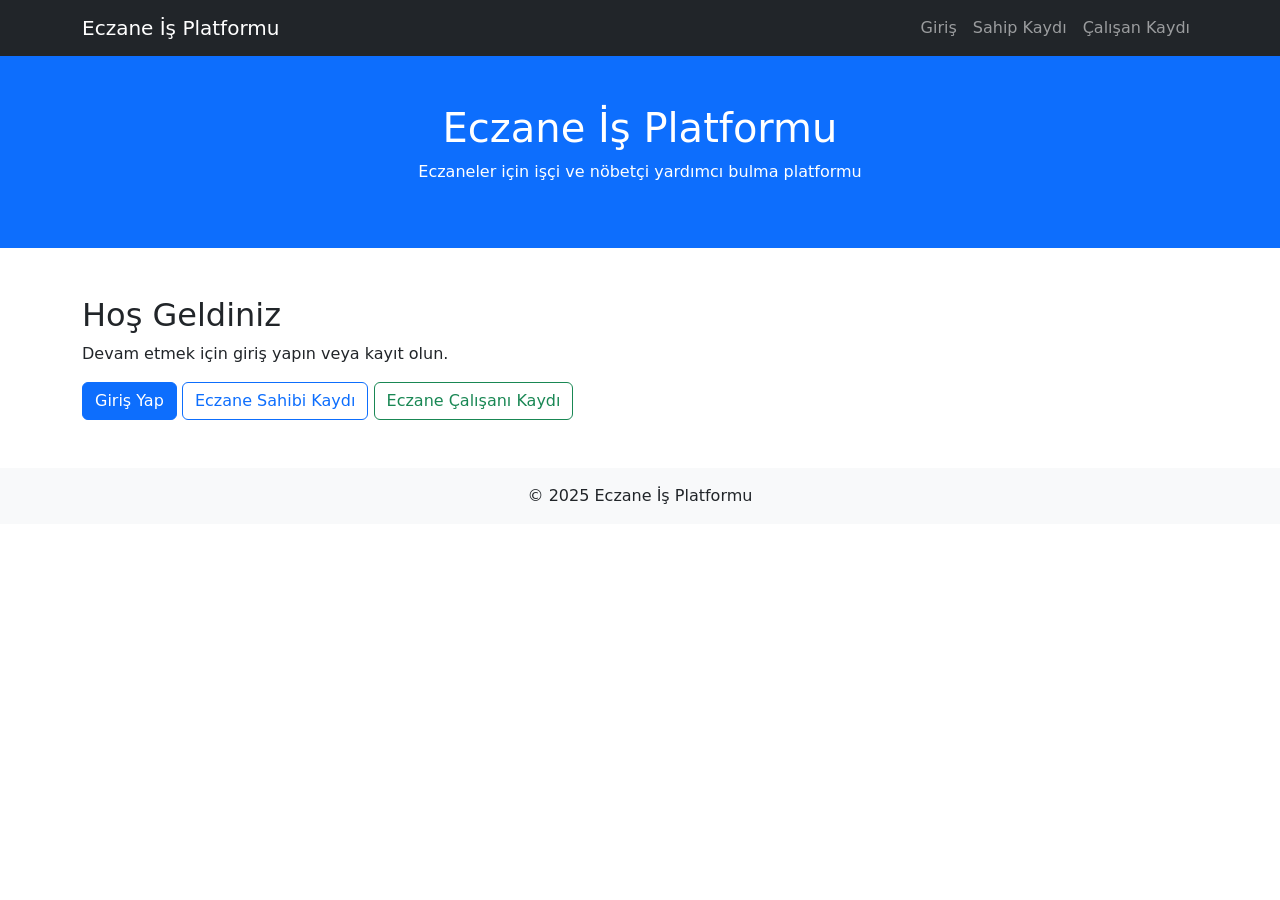
==== frontend/index.html @ e0c118f5 "Initial project setup" ====
<!DOCTYPE html>
<html lang="tr">
<head>
    <meta charset="UTF-8">
    <meta name="viewport" content="width=device-width, initial-scale=1.0">
    <title>Eczane İş Platformu</title>

    <!-- Bootstrap CSS -->
    <link href="https://cdn.jsdelivr.net/npm/bootstrap@5.3.3/dist/css/bootstrap.min.css" rel="stylesheet">

    <link rel="stylesheet" href="assets/css/style.css">
</head>
<body>

    <!-- Navbar -->
    <div id="navbar-placeholder"></div>

    <header class="bg-primary text-white text-center py-5">
        <h1>Eczane İş Platformu</h1>
        <p>Eczaneler için işçi ve nöbetçi yardımcı bulma platformu</p>
    </header>

    <div class="container my-5">
        <h2>Hoş Geldiniz</h2>
        <p>Devam etmek için giriş yapın veya kayıt olun.</p>

        <a href="auth/login.html" class="btn btn-primary">Giriş Yap</a>
        <a href="auth/register-owner.html" class="btn btn-outline-primary">Eczane Sahibi Kaydı</a>
        <a href="auth/register-worker.html" class="btn btn-outline-success">Eczane Çalışanı Kaydı</a>
    </div>

    <div id="footer-placeholder"></div>

    <!-- Bootstrap JS -->
    <script src="https://cdn.jsdelivr.net/npm/bootstrap@5.3.3/dist/js/bootstrap.bundle.min.js"></script>

    <script src="assets/js/main.js"></script>
</body>
</html>
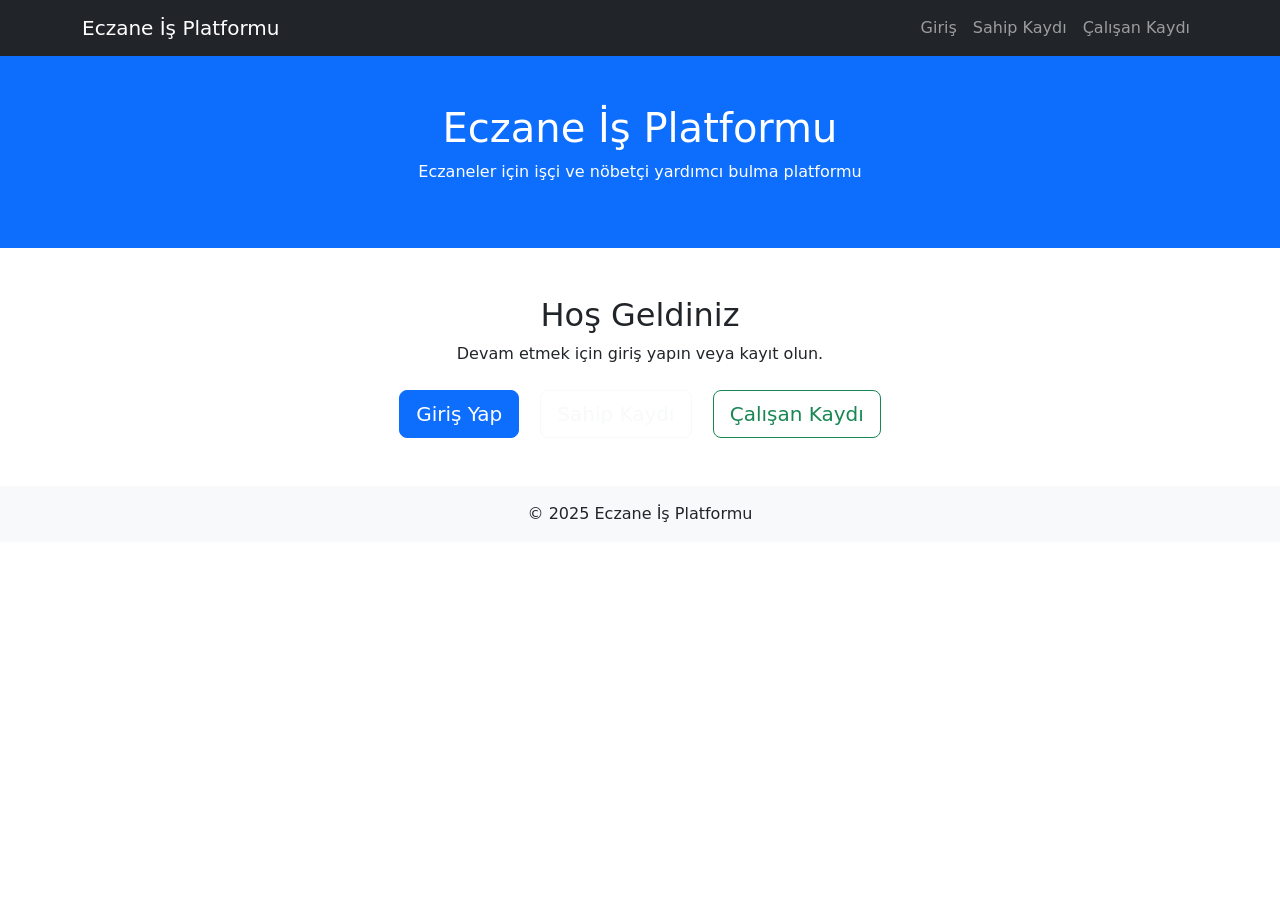
==== commit 3234261c: "Frontend beginning structure was created" ====
--- a/frontend/index.html
+++ b/frontend/index.html
@@ -12,7 +12,7 @@
 </head>
 <body>
 
-    <!-- Navbar -->
+    <!-- NAVBAR -->
     <div id="navbar-placeholder"></div>
 
     <header class="bg-primary text-white text-center py-5">
@@ -20,20 +20,24 @@
         <p>Eczaneler için işçi ve nöbetçi yardımcı bulma platformu</p>
     </header>
 
-    <div class="container my-5">
+    <div class="container my-5 text-center">
         <h2>Hoş Geldiniz</h2>
         <p>Devam etmek için giriş yapın veya kayıt olun.</p>
 
-        <a href="auth/login.html" class="btn btn-primary">Giriş Yap</a>
-        <a href="auth/register-owner.html" class="btn btn-outline-primary">Eczane Sahibi Kaydı</a>
-        <a href="auth/register-worker.html" class="btn btn-outline-success">Eczane Çalışanı Kaydı</a>
+        <div class="mt-4">
+            <a href="auth/login.html" class="btn btn-primary btn-lg mx-2">Giriş Yap</a>
+            <a href="auth/register-owner.html" class="btn btn-outline-light btn-lg mx-2">Sahip Kaydı</a>
+            <a href="auth/register-worker.html" class="btn btn-outline-success btn-lg mx-2">Çalışan Kaydı</a>
+        </div>
     </div>
 
+    <!-- FOOTER -->
     <div id="footer-placeholder"></div>
 
     <!-- Bootstrap JS -->
     <script src="https://cdn.jsdelivr.net/npm/bootstrap@5.3.3/dist/js/bootstrap.bundle.min.js"></script>
 
+    <!-- Custom JS -->
     <script src="assets/js/main.js"></script>
 </body>
 </html>
--- a/frontend/assets/css/style.css
+++ b/frontend/assets/css/style.css
@@ -0,0 +1 @@
+
